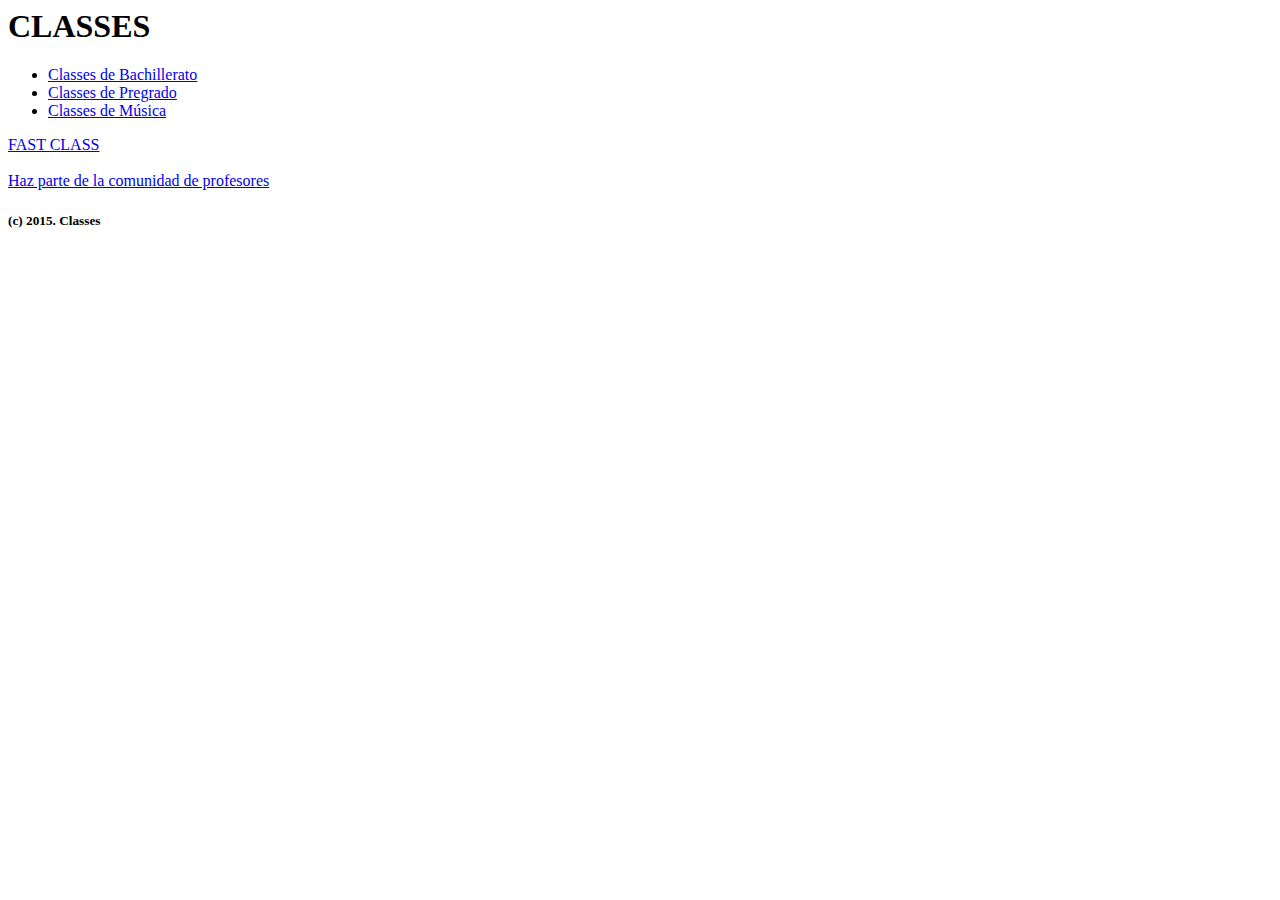
==== index.html @ 56b767d8 "version 1.0" ====
<html>

	<head>

		<meta charset="utf-8" />

		<meta name="format-detection" content="telephone=no" />

		<meta name="viewport" content="user-scalable=no, initial-scale=1, maximun-scale=1, minimun-scale=1, whidth=device-width, height=device-height, target-densitydpi=device-dpi" />

		<link rel="stylesheet" type="text/css" href="css/index.css" />

		<link rel="stylesheet" type="text/css" href="css/jquery-mobile-1.4.5.css" />

		<script type="text/javascript" src="js/index.js"></script>

		<script type="text/javascript" src="js/jquery.js"></script>

		<script type="text/javascript" src="js/jquery-mobile-1.4.5.js"></script>

		<title>CLASSES</title>

	</head>

	<body>

		<!--PAGINA PRINCIPAL-->

		<div data-role="page" data-theme="b" id="page1">

			<div data-role="header" data-theme="b" id="" data-position="fixed">

				<h1>CLASSES</h1>

			</div>

			<div data-role="content" data-theme="a" id="">

				<ul data-role="listview" data-inset="true">
    
                    <li><a href="classes-bachillerato.html" data-ajax="false">Classes de Bachillerato</a></li>
    
                    <li><a href="classes-pregrado.html" data-ajax="false">Classes de Pregrado</a></li>
    
                    <li><a href="classes-musica.html" data-ajax="false">Classes de Música</a></li>

				</ul>

				<a href="classes-fastclass.html" data-role="button" data-theme="b" data-ajax="false">FAST CLASS</a>

				<br /><br />

				<a href="inscripcion-profesor.html" class="ui-btn ui-mini" data-theme="c" data-ajax="false">Haz parte de la comunidad de profesores</a>

			</div>

			<div data-role="footer" data-theme="b" id="" data-position="fixed">

				<h5>(c) 2015. Classes</h5>

			</div>

		</div>

		<!--PAGINA PRINCIPAL-->

		



	</body>

</html>
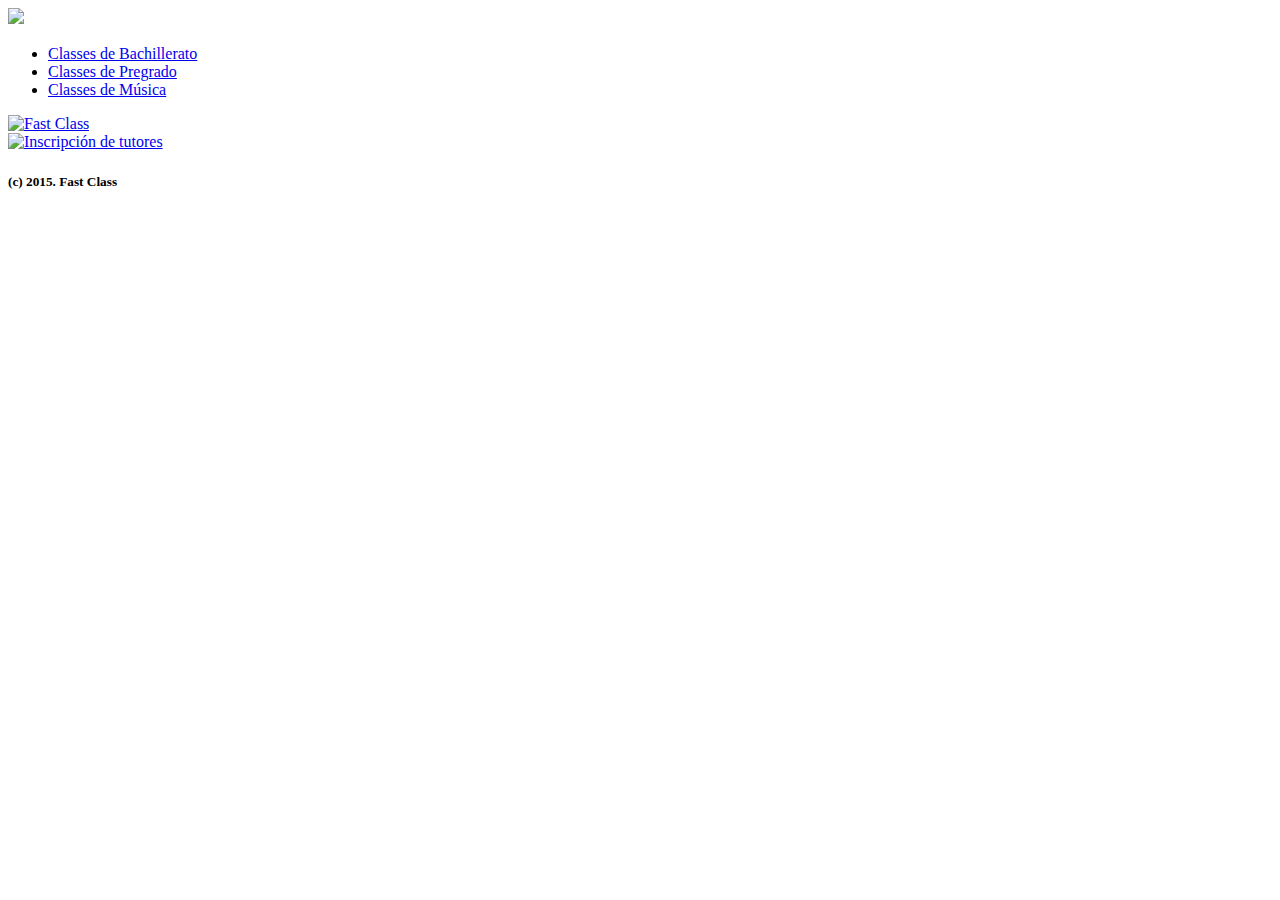
==== commit fad15ba8: "2.0.1" ====
--- a/index.html
+++ b/index.html
@@ -1,73 +1,52 @@
 <html>
 
 	<head>
-
 		<meta charset="utf-8" />
-
 		<meta name="format-detection" content="telephone=no" />
-
-		<meta name="viewport" content="user-scalable=no, initial-scale=1, maximun-scale=1, minimun-scale=1, whidth=device-width, height=device-height, target-densitydpi=device-dpi" />
-
-		<link rel="stylesheet" type="text/css" href="css/index.css" />
-
-		<link rel="stylesheet" type="text/css" href="css/jquery-mobile-1.4.5.css" />
-
-		<script type="text/javascript" src="js/index.js"></script>
-
+		<meta name="viewport" content="user-scalable=no, initial-scale=1, maximun-scale=1, minimun-scale=1, whidth=device-width, height=device-height, target-densitydpi=device-dpi" />        
+        <link rel="stylesheet" type="text/css"  href="css/themes/class.css"/>
+        <link rel="stylesheet" type="text/css"  href="css/themes/jquery.mobile.icons.min.css"/>
+		<link rel="stylesheet" type="text/css" href="css/jquery-mobile-1.4.5.css" />		
+		<link rel="stylesheet" href="/fonts/stylesheet.css" />
 		<script type="text/javascript" src="js/jquery.js"></script>
-
 		<script type="text/javascript" src="js/jquery-mobile-1.4.5.js"></script>
-
-		<title>CLASSES</title>
-
+		<title>FAST CLASS</title>
 	</head>
 
 	<body>
-
 		<!--PAGINA PRINCIPAL-->
-
-		<div data-role="page" data-theme="b" id="page1">
-
-			<div data-role="header" data-theme="b" id="" data-position="fixed">
-
-				<h1>CLASSES</h1>
-
+		<div data-role="page" data-theme="b" id="splash" style="background-color: #fff;"> 
+			<div class="splash">
+			</div>
+		</div>
+		<div data-role="page" data-theme="d" id="page1">
+			<div data-role="header" data-theme="d" id="" data-position="fixed">
+				<h1><img class="logo-main" src="img/logo-fast.png"></h1>
 			</div>
 
-			<div data-role="content" data-theme="a" id="">
-
-				<ul data-role="listview" data-inset="true">
-    
-                    <li><a href="classes-bachillerato.html" data-ajax="false">Classes de Bachillerato</a></li>
-    
-                    <li><a href="classes-pregrado.html" data-ajax="false">Classes de Pregrado</a></li>
-    
-                    <li><a href="classes-musica.html" data-ajax="false">Classes de Música</a></li>
-
+			<div data-role="content" data-theme="d" id="">
+				<ul data-role="listview" data-inset="true">    
+                    <li><a href="http://fastclass.com.co/app/classes-bachillerato.html" data-ajax="false">Classes de Bachillerato</a></li>    
+                    <li><a href="http://fastclass.com.co/app/classes-pregrado.html" data-ajax="false">Classes de Pregrado</a></li>    
+                    <li><a href="http://fastclass.com.co/app/classes-musica.html" data-ajax="false">Classes de Música</a></li>
 				</ul>
-
-				<a href="classes-fastclass.html" data-role="button" data-theme="b" data-ajax="false">FAST CLASS</a>
-
-				<br /><br />
-
-				<a href="inscripcion-profesor.html" class="ui-btn ui-mini" data-theme="c" data-ajax="false">Haz parte de la comunidad de profesores</a>
-
+				<a id="tutor" href="http://fastclass.com.co/app/classes-fastclass.html" data-role="button" data-theme="e" data-ajax="false"><img src="img/fastclass.png" title="Fast Class"/></a>
+				<br />
+				<a id="tutor" href="http://fastclass.com.co/app/inscripcion-profesor.html" data-role="button" data-theme="e" data-ajax="false"><img src="img/tutores.png" title="Inscripción de tutores"/></a>
 			</div>
 
-			<div data-role="footer" data-theme="b" id="" data-position="fixed">
+			<div data-role="footer" data-theme="e" id="" data-position="fixed">
+				<h5>(c) 2015. Fast Class</h5>
+			</div>
+		</div>
+		<!--PAGINA PRINCIPAL-->
+		<script>
+		$(function() {
+  setTimeout(hideSplash, 5000);
+});
 
-				<h5>(c) 2015. Classes</h5>
-
-			</div>
-
-		</div>
-
-		<!--PAGINA PRINCIPAL-->
-
-		
-
-
-
+function hideSplash() {
+  $.mobile.changePage("#page1", "fade");
+}</script>
 	</body>
-
 </html>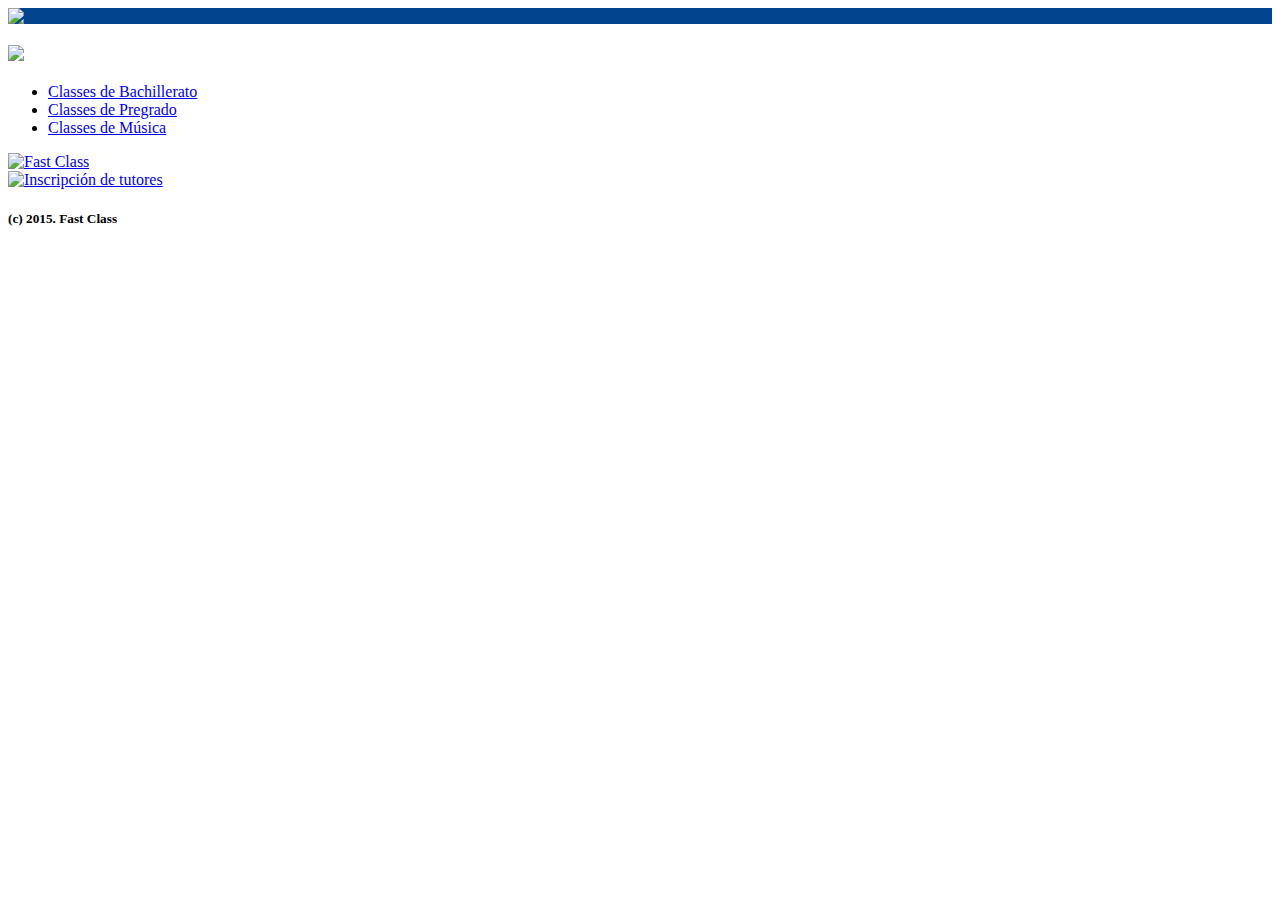
==== commit f8e74524: "2.0.1" ====
--- a/index.html
+++ b/index.html
@@ -15,8 +15,9 @@
 
 	<body>
 		<!--PAGINA PRINCIPAL-->
-		<div data-role="page" data-theme="b" id="splash" style="background-color: #fff;"> 
+		<div data-role="page" data-theme="b" id="splash" style="background-color:#03448F;"> 
 			<div class="splash">
+			<img src="img/logo-fast.png">
 			</div>
 		</div>
 		<div data-role="page" data-theme="d" id="page1">
@@ -42,7 +43,7 @@
 		<!--PAGINA PRINCIPAL-->
 		<script>
 		$(function() {
-  setTimeout(hideSplash, 5000);
+  setTimeout(hideSplash, 50000);
 });
 
 function hideSplash() {
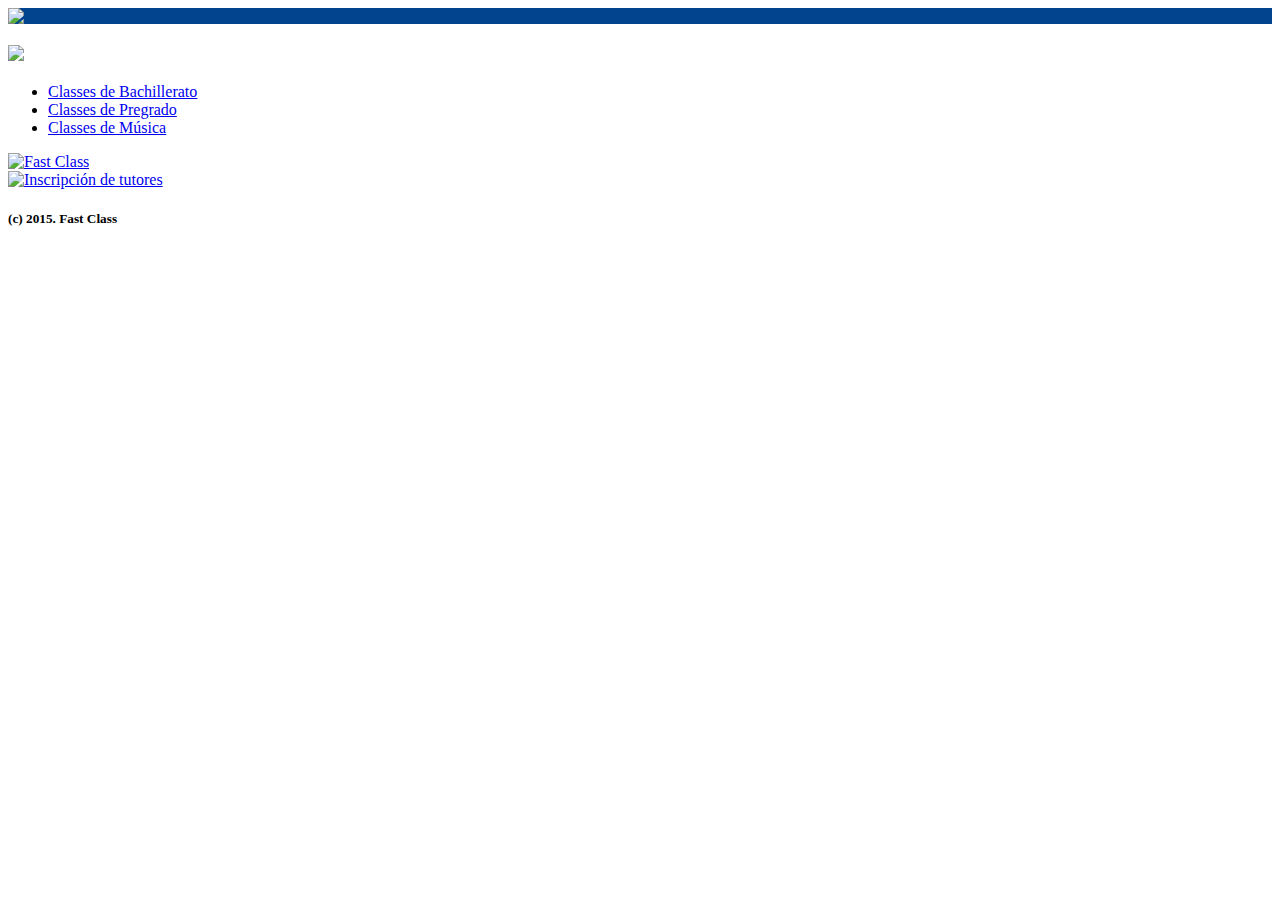
==== commit 62747ad9: "1.5" ====
--- a/index.html
+++ b/index.html
@@ -41,13 +41,5 @@
 			</div>
 		</div>
 		<!--PAGINA PRINCIPAL-->
-		<script>
-		$(function() {
-  setTimeout(hideSplash, 50000);
-});
-
-function hideSplash() {
-  $.mobile.changePage("#page1", "fade");
-}</script>
 	</body>
 </html>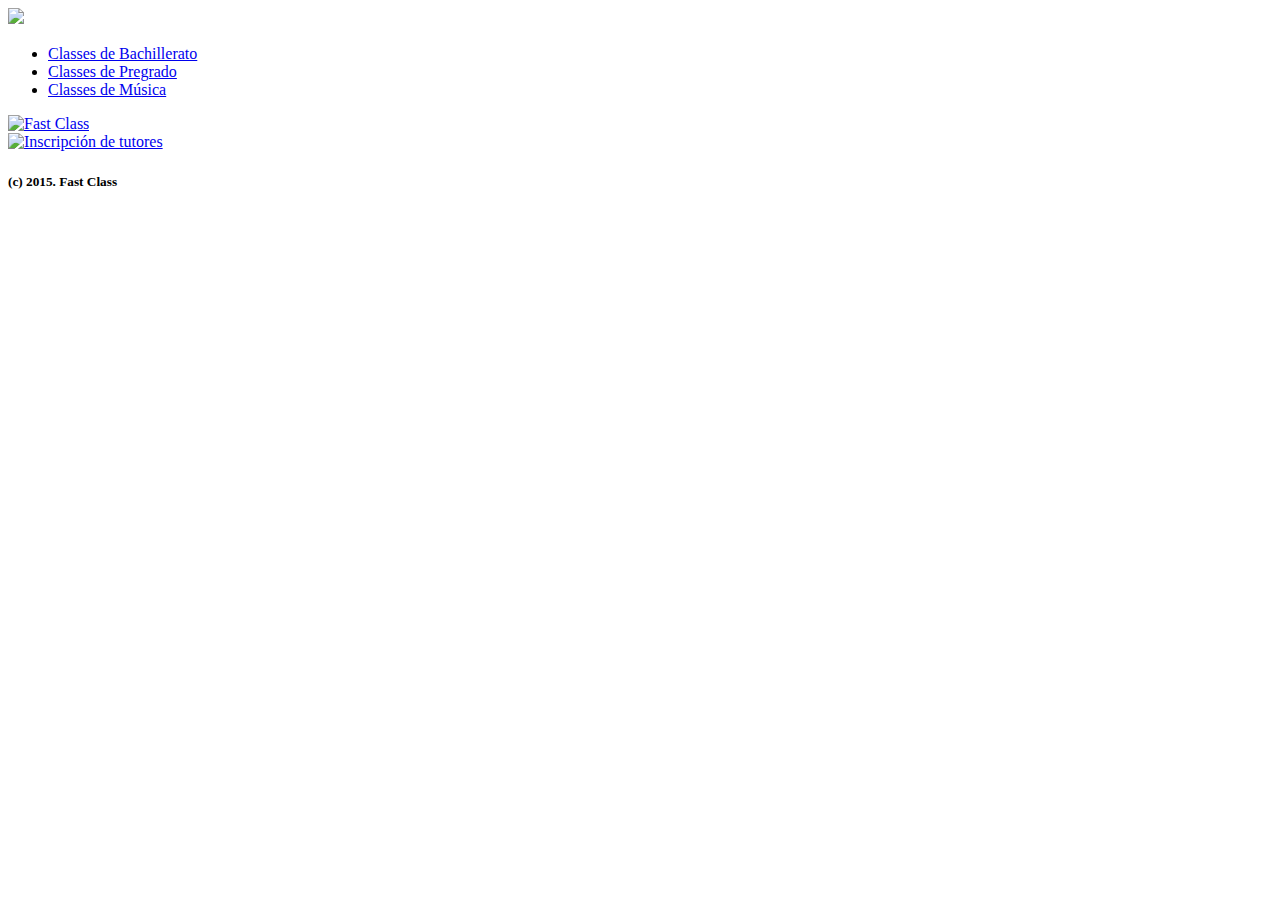
==== commit 0389cc8f: "lasdjfñlasd fo" ====
--- a/index.html
+++ b/index.html
@@ -1,5 +1,4 @@
 <html>
-
 	<head>
 		<meta charset="utf-8" />
 		<meta name="format-detection" content="telephone=no" />
@@ -10,21 +9,20 @@
 		<link rel="stylesheet" href="/fonts/stylesheet.css" />
 		<script type="text/javascript" src="js/jquery.js"></script>
 		<script type="text/javascript" src="js/jquery-mobile-1.4.5.js"></script>
+		<script type="text/javascript" src="js/splash.js"></script>
 		<title>FAST CLASS</title>
 	</head>
-
 	<body>
 		<!--PAGINA PRINCIPAL-->
-		<div data-role="page" data-theme="b" id="splash" style="background-color:#03448F;"> 
+		<div data-role="page" id="splash" style="background-color:#03448F;"> 
 			<div class="splash">
-			<img src="img/logo-fast.png">
+			 <div></div>
 			</div>
 		</div>
 		<div data-role="page" data-theme="d" id="page1">
 			<div data-role="header" data-theme="d" id="" data-position="fixed">
 				<h1><img class="logo-main" src="img/logo-fast.png"></h1>
 			</div>
-
 			<div data-role="content" data-theme="d" id="">
 				<ul data-role="listview" data-inset="true">    
                     <li><a href="http://fastclass.com.co/app/classes-bachillerato.html" data-ajax="false">Classes de Bachillerato</a></li>    
@@ -35,7 +33,6 @@
 				<br />
 				<a id="tutor" href="http://fastclass.com.co/app/inscripcion-profesor.html" data-role="button" data-theme="e" data-ajax="false"><img src="img/tutores.png" title="Inscripción de tutores"/></a>
 			</div>
-
 			<div data-role="footer" data-theme="e" id="" data-position="fixed">
 				<h5>(c) 2015. Fast Class</h5>
 			</div>
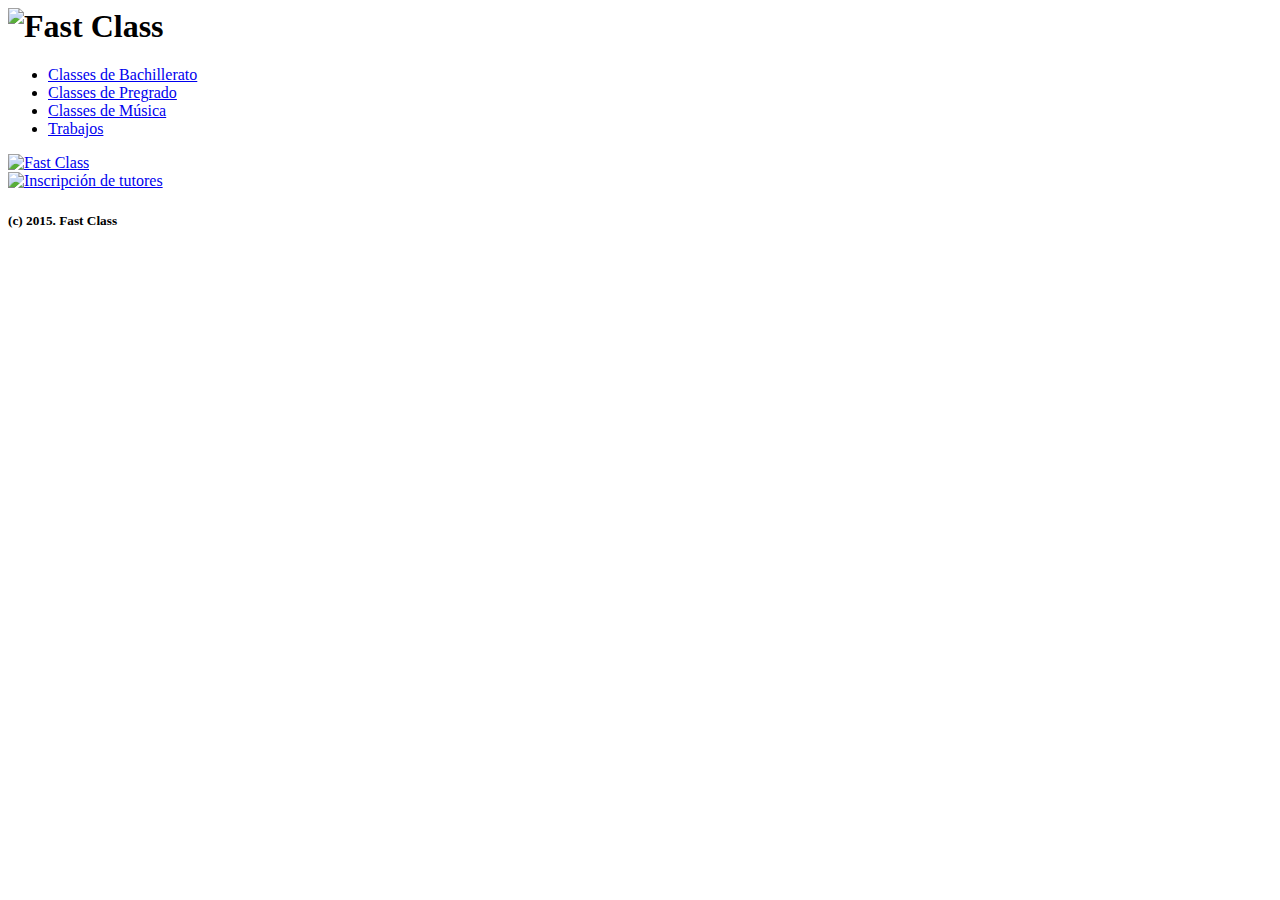
==== commit 7fe05c80: "Update index.html" ====
--- a/index.html
+++ b/index.html
@@ -1,33 +1,38 @@
-<html>
+<html  lang="es">
 	<head>
 		<meta charset="utf-8" />
 		<meta name="format-detection" content="telephone=no" />
-		<meta name="viewport" content="user-scalable=no, initial-scale=1, maximun-scale=1, minimun-scale=1, whidth=device-width, height=device-height, target-densitydpi=device-dpi" />        
-        <link rel="stylesheet" type="text/css"  href="css/themes/class.css"/>
-        <link rel="stylesheet" type="text/css"  href="css/themes/jquery.mobile.icons.min.css"/>
-		<link rel="stylesheet" type="text/css" href="css/jquery-mobile-1.4.5.css" />		
-		<link rel="stylesheet" href="/fonts/stylesheet.css" />
+		<meta name="viewport" content="user-scalable=no, initial-scale=1, maximun-scale=1, minimun-scale=1, width=device-width, height=device-height, target-densitydpi=device-dpi" />
+		<meta name="description" content="Applicación para pedir tutorias y/o clases particulares para Bachillerato, Pregrado y Música" />
+		<meta name="keywords" content="fast class, tutorias, clases particulares" />
+		<meta name="author" content="Agencia Enjoy Proyect - Bucaramanga" />
+		<link rel="stylesheet" type="text/css"  href="css/themes/class.css"/>
+		<link rel="stylesheet" type="text/css"  href="css/themes/jquery.mobile.icons.min.css"/>        
+		<link rel="stylesheet" type="text/css" href="css/jquery-mobile-1.4.5.css" />
+		<link rel="stylesheet" href="fonts/stylesheet.css" />
 		<script type="text/javascript" src="js/jquery.js"></script>
 		<script type="text/javascript" src="js/jquery-mobile-1.4.5.js"></script>
 		<script type="text/javascript" src="js/splash.js"></script>
-		<title>FAST CLASS</title>
+		<title>Fast Class - Tutorías y clases particulares en Colombia</title>
 	</head>
+
 	<body>
-		<!--PAGINA PRINCIPAL-->
+		<!--SPLASH-->
 		<div data-role="page" id="splash" style="background-color:#03448F;"> 
 			<div class="splash">
-			 <div></div>
 			</div>
 		</div>
+		<!--PAGINA PRINCIPAL-->
 		<div data-role="page" data-theme="d" id="page1">
 			<div data-role="header" data-theme="d" id="" data-position="fixed">
-				<h1><img class="logo-main" src="img/logo-fast.png"></h1>
+				<h1><img class="logo-main" src="img/logo-fast.png" alt="Fast Class" title="Fast Class"></h1>
 			</div>
 			<div data-role="content" data-theme="d" id="">
-				<ul data-role="listview" data-inset="true">    
-                    <li><a href="http://fastclass.com.co/app/classes-bachillerato.html" data-ajax="false">Classes de Bachillerato</a></li>    
+				<ul data-role="listview" data-inset="true">
+					<li><a href="http://fastclass.com.co/app/classes-bachillerato.html" data-ajax="false">Classes de Bachillerato</a></li>    
                     <li><a href="http://fastclass.com.co/app/classes-pregrado.html" data-ajax="false">Classes de Pregrado</a></li>    
                     <li><a href="http://fastclass.com.co/app/classes-musica.html" data-ajax="false">Classes de Música</a></li>
+					<li><a href="http://fastclass.com.co/app/classes-trabajos.html" data-ajax="false">Trabajos</a></li>
 				</ul>
 				<a id="tutor" href="http://fastclass.com.co/app/classes-fastclass.html" data-role="button" data-theme="e" data-ajax="false"><img src="img/fastclass.png" title="Fast Class"/></a>
 				<br />
@@ -38,5 +43,14 @@
 			</div>
 		</div>
 		<!--PAGINA PRINCIPAL-->
+		<script>
+		  (function(i,s,o,g,r,a,m){i['GoogleAnalyticsObject']=r;i[r]=i[r]||function(){
+		  (i[r].q=i[r].q||[]).push(arguments)},i[r].l=1*new Date();a=s.createElement(o),
+		  m=s.getElementsByTagName(o)[0];a.async=1;a.src=g;m.parentNode.insertBefore(a,m)
+		  })(window,document,'script','//www.google-analytics.com/analytics.js','ga');
+		
+		  ga('create', 'UA-17162484-9', 'auto');
+		  ga('send', 'pageview');
+		</script>
 	</body>
-</html>+</html>
